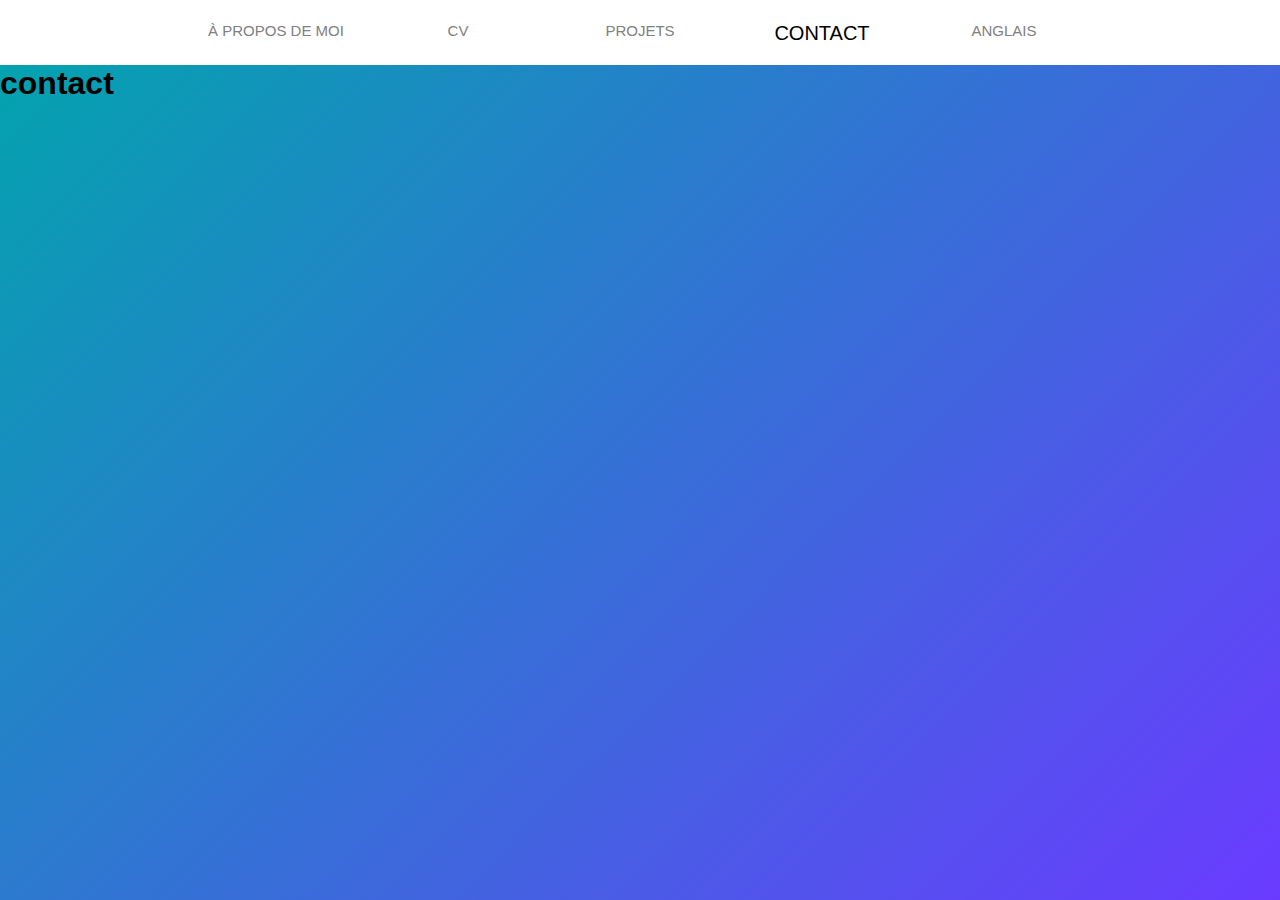
==== contact.html @ 259256ec "background+base" ====
<!DOCTYPE html>
<html class="no-js" lang="en">
<head>

    <!--- basic page needs
    ================================================== -->
    <meta charset="utf-8">
    <title>FESSELIER Wilhem</title>
    <meta name="description" content="">
    <meta name="author" content="Wilhem FESSELIER">

    <!-- mobile specific metas
    ================================================== -->
    <meta name="viewport" content="width=device-width, initial-scale=1, maximum-scale=1">

    <!-- CSS
    ================================================== -->
    <link rel="stylesheet" href="css/main.css">

</head>

<body>

    <header>
        <nav>
            <ul class="menu">
                <li>
                <a href="index.html">à propos de moi</a>
                </li>
                <li>
                <a href="cv.html">cv</a>
                </li>
                <li>
                <a href="projets.html">projets</a>
                </li>
                <li>
                <a href="contact.html" class="actif">contact</a>
                </li>
                <li>
                <a href="#">anglais</a>
                </li>
            </ul>
        </nav>
    </header>

    <h1>contact</h1>

    
    <!-- featured 
    ================================================== -->

    <section>
        
    </section>

    <!-- s-content
    ================================================== -->
    <section>

    </section> <!-- end s-featured -->

</body>

</html>
---- css/main.css ----
nav{
    text-align: center;
}

.menu{
    display: flex;
    padding:0;
    background-color: rgb(255, 255, 255);
    justify-content: center;
    height: 65px;
}

.menu li{
    list-style-type: none;
}

.menu a {
    display:block;
    min-width: 150px;
    
    text-transform: uppercase;
    margin: 1rem;
    padding: 0.4rem 0;
    text-align: center;
    background-color: rgb(255, 255, 255);
    color: rgb(128, 128, 128);
    text-decoration: none;
    border: none;
    font-size: 15px;

    transition: all 0.5s ;
}

/* rgb(106,59,255), rgb(61,150,215) */

.menu a.actif {    
    background-color: rgb(255, 255, 255) ; 
    color: #000000 ;
    font-size: 20px;
}

.menu a:hover {
    background-color: rgb(255, 255, 255);
    color: #444444;
    font-size: 20px;
}

*{
    margin: 0;
    padding: 0;
    list-style-type: none;
    box-sizing: border-box;
}

body{
    font-family: 'Helvetica Neue', sans-serif;
    background: rgb(61,150,215);
    width: 100%;
    height: 100vh;
    background: linear-gradient(-45deg, rgb(106,59,255), rgb(0, 166, 172));
}
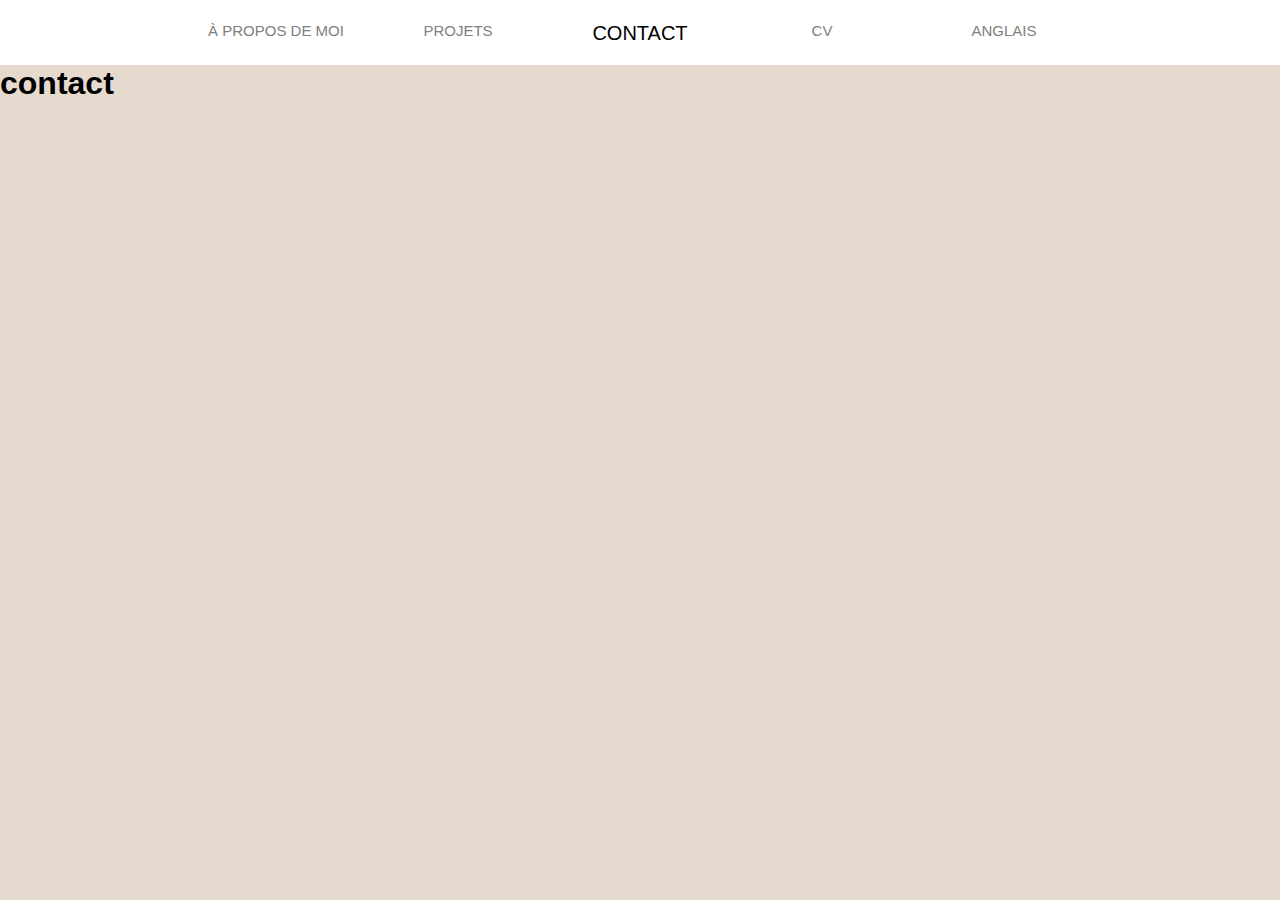
==== commit 59f7df63: "first page half finished" ====
--- a/contact.html
+++ b/contact.html
@@ -28,13 +28,14 @@
                 <a href="index.html">à propos de moi</a>
                 </li>
                 <li>
-                <a href="cv.html">cv</a>
-                </li>
-                <li>
                 <a href="projets.html">projets</a>
                 </li>
                 <li>
                 <a href="contact.html" class="actif">contact</a>
+                </li>
+                <li>
+                <a href="other/CV_Wilhem_Fesselier.pdf" 
+                download="CV_Wilhem_Fesselier.pdf">cv</a>
                 </li>
                 <li>
                 <a href="#">anglais</a>
--- a/css/main.css
+++ b/css/main.css
@@ -54,8 +54,60 @@
 
 body{
     font-family: 'Helvetica Neue', sans-serif;
-    background: rgb(61,150,215);
     width: 100%;
     height: 100vh;
-    background: linear-gradient(-45deg, rgb(106,59,255), rgb(0, 166, 172));
+    background: rgb(230,218,206);
+}
+
+.conteneur {
+    width: 60%;
+    height: 70%;
+    margin: 0;
+    padding-top: 50px;
+    padding-left: 20%;
+}
+
+.boite {
+    width: 50%;
+    height: 100%;
+    margin: 0;
+    display: flex;
+    justify-content: center;
+    font-family: 'Helvetica Neue', sans-serif;
+}
+
+.boiteGauche {
+    float: left;
+    background-color: rgb(244,236,230);
+    box-shadow: -15px 15px 20px rgb(200,188,176);
+    font-size: 30px;
+    text-align: center;
+    padding-top: 10px;
+}
+
+.boiteDroite {
+    float: right;
+    background-color: white;
+    color: black;
+    padding-top: 10px;
+}
+
+.text{
+    font-size: 30px;
+    font-weight: bold;
+    font-family: 'Times New Roman', Times, serif;
+    padding-bottom: 20px;
+}
+
+.sep{
+    width: 100%;
+    height: 3px;
+    background: blue;
+}
+
+.etu{
+    padding-top: 40%;
+    text-transform: uppercase;
+    font-family: 'Times New Roman', Times, serif;
+    font-style: italic;
 }